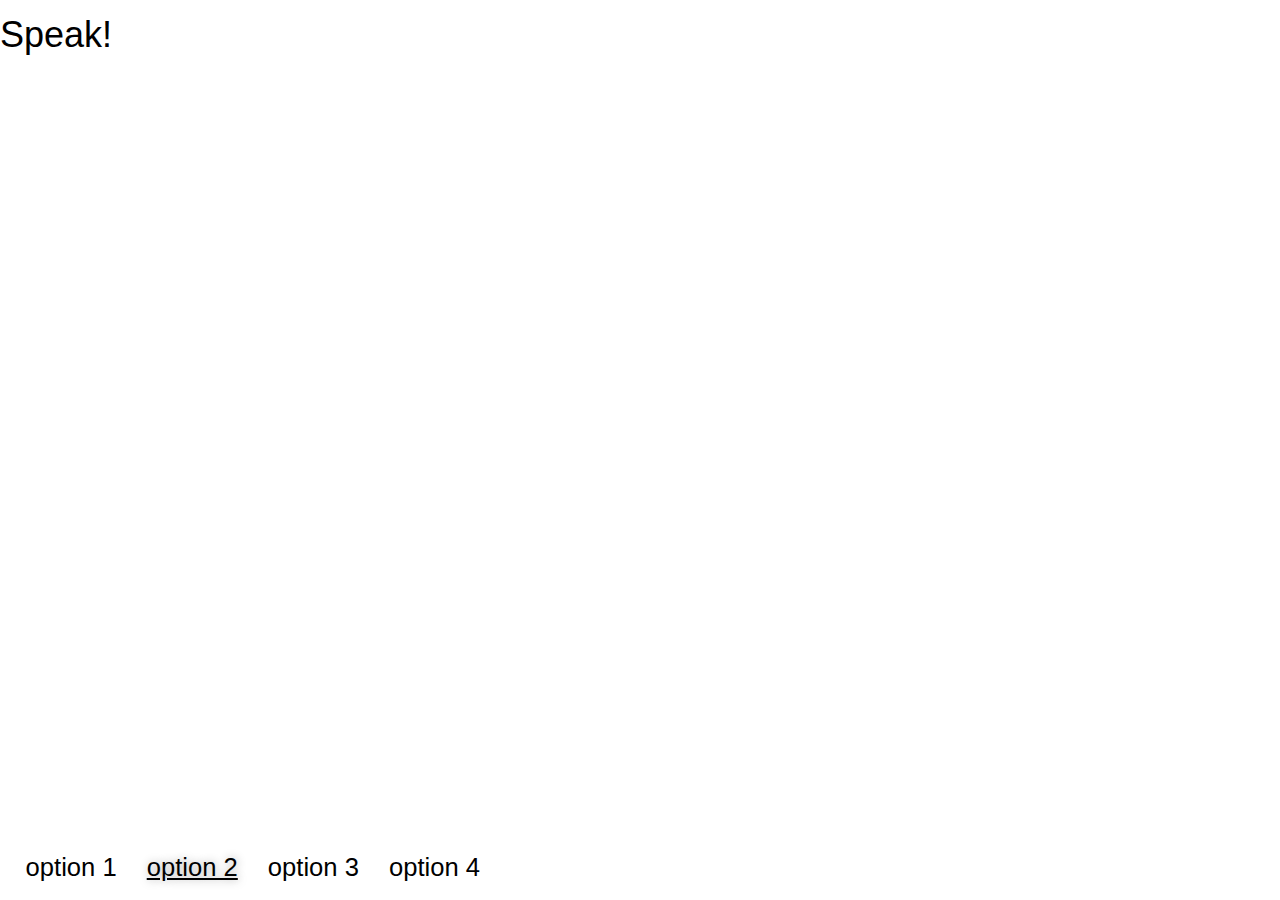
==== pages/index-2.html @ 91231662 "option3" ====
<!DOCTYPE html>
<html>

<head>
    <meta charset="UTF-8">
    <meta http-equiv="X-UA-Compatible" content="IE=edge">
    <meta name="viewport" content="width=device-width, initial-scale=1">

    <title>01_basics</title>
    <script src="../p5.js"></script>
    <script src="../p5.sound.js"></script>
    <script src="../libraries/p5.speech.js"></script>
    <script src="../js/sketch2.js"></script>
    <link rel="stylesheet" href="../style.css">

</head>

<body>
    <h1>Speak!</h1>
    <p id="speech"> </p>
    <div class="wrapper">  
    <div class="canvas-holder" id="c1"><!-- where canvas goes --></div>
    </div>

     <!-- tags -->
     <ul id="wrapper_tags">
        <li class="btns" id="btn1"><a href="../index.html">option 1</a></li>
        <li class="btns active" id="btn2"><a href="../pages/index-2.html">option 2</a></li>
        <li class="btns" id="btn3"><a href="../pages/index-3.html">option 3</a></li>
        <li class="btns" id="btn4"><a href="../pages/index-4.html">option 4</a></li>
    </ul>
</body>

</html>
---- style.css ----
@font-face {
    font-family: "ABC Whyte Edu Web";
    src: url("./fonts/ABCWhyteEdu-Regular.woff2") format("woff2"),
         url("./fonts/ABCWhyteEdu-Regular.woff") format("woff");
}

html, body {
    font-family: ABCWhyteEdu, sans-serif;
      margin: 0px;
      padding: 0;
}

canvas {
    display: block;
}

h1 {
    font-weight: 400;
    font-size: 36px;
    line-height: 0.6;
}

p {
    font-family:'Arial';
    font-size: 20px;
    line-height: 0.6;
}


.noMark {
-webkit-user-select: none;
-moz-user-select: none;
}

.wrapper {
display: flex;

/* This centers our sketch horizontally. */
justify-content: center;

/* This centers our sketch vertically. */
align-items: center;
}


/* list */

a:link {
    text-decoration: none;
    color: black;
}
  
a:visited {
color: black;
}

a:hover {
text-decoration: underline;

}
a:active {
text-shadow: rgb(171, 171, 171) 1px 0 10px;
text-decoration: underline;
color: black;
}
.btn:hover  {
text-decoration: underline;
}
.active {
text-shadow: rgb(171, 171, 171) 1px 0 10px;
text-decoration: underline;
color: black;
}

ul {
list-style-type: none;
position: absolute;
margin: 0;
padding: 0;
bottom: 2vh;
}

li {
font-weight: 400;
font-size: 2vw;
display: inline;
margin-left: 2vw;
}

#wrapper_tags {
/* margin-left: 1vw; */
z-index: 10;
}
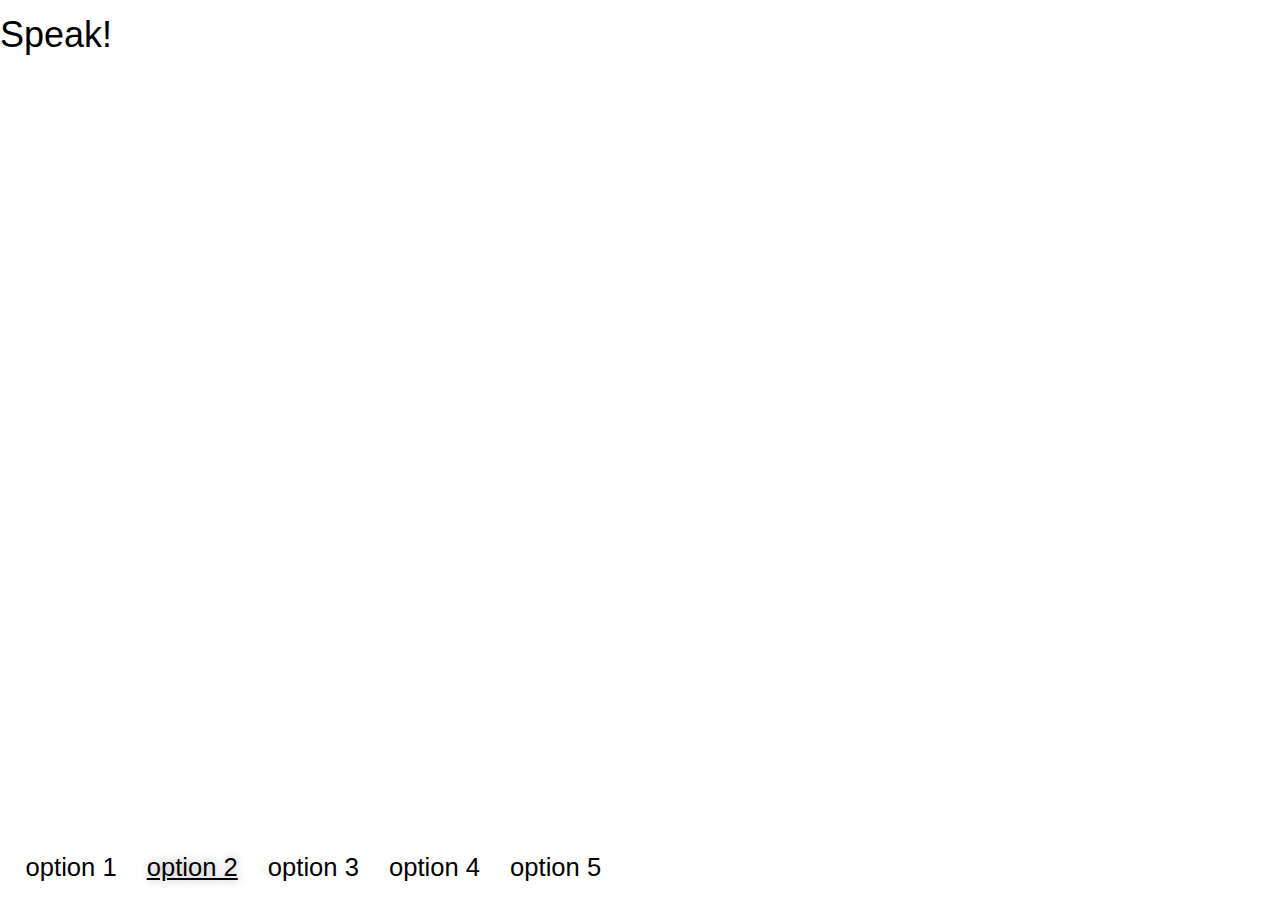
==== commit 28445a46: "index5" ====
--- a/pages/index-2.html
+++ b/pages/index-2.html
@@ -28,6 +28,7 @@
         <li class="btns active" id="btn2"><a href="../pages/index-2.html">option 2</a></li>
         <li class="btns" id="btn3"><a href="../pages/index-3.html">option 3</a></li>
         <li class="btns" id="btn4"><a href="../pages/index-4.html">option 4</a></li>
+        <li class="btns" id="btn5"><a href="../pages/index-5.html">option 5</a></li>
     </ul>
 </body>
 
